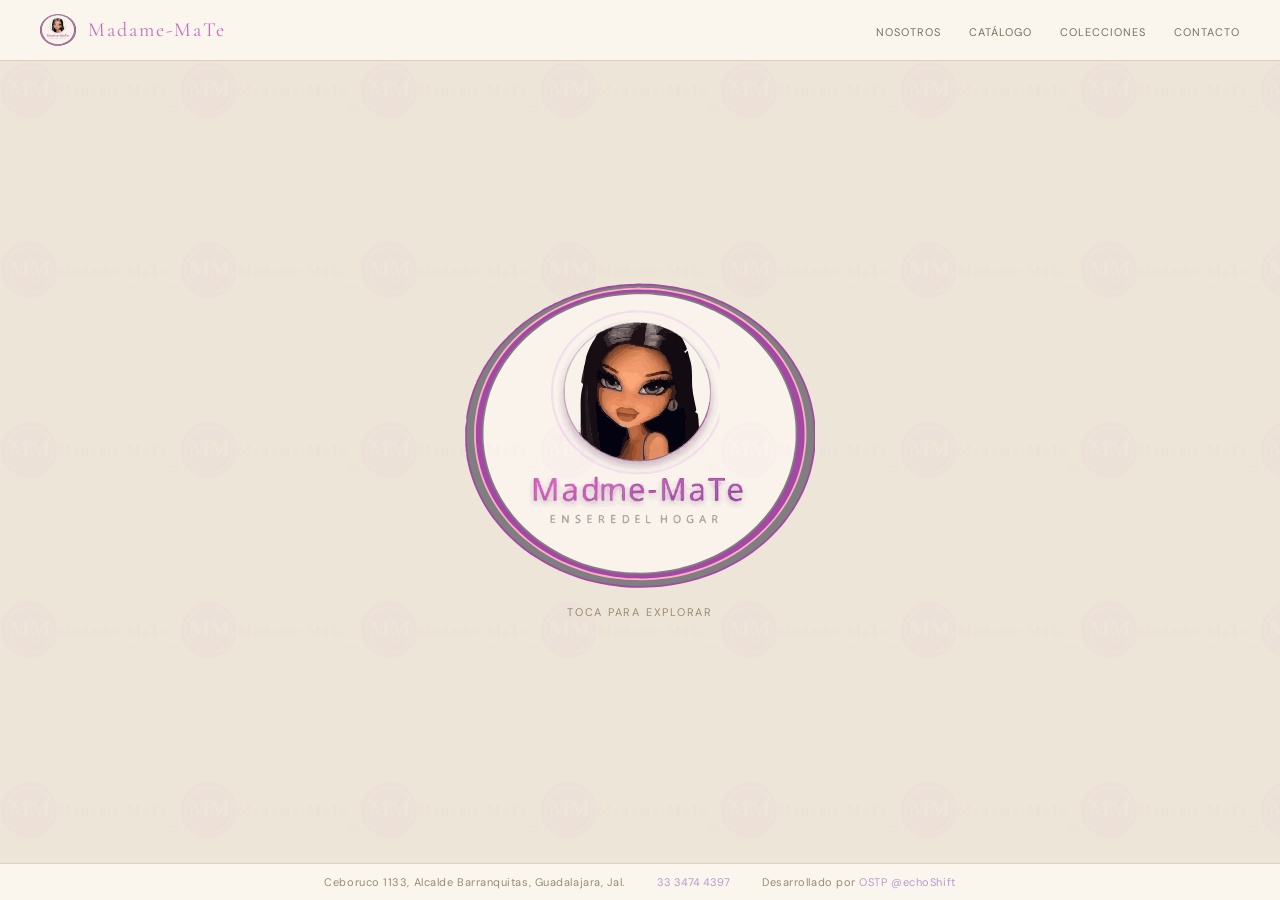
==== funnel.html @ a225b11a "Madame-MaTe 🪑✨ 	Sitio web oficial para una tienda de Enceres del Hogar, de jardín, cocina y hogar.  " ====
<!DOCTYPE html>
<html lang="es">
<head>
  <meta charset="UTF-8">
  <meta name="viewport" content="width=device-width, initial-scale=1.0">
  <title>Madame-MaTe | Enseres del Hogar con Elegancia</title>
  <link rel="icon" type="image/svg+xml" href="assets/img/logo/favicon.svg">
  <link rel="preconnect" href="https://fonts.googleapis.com">
  <link href="https://fonts.googleapis.com/css2?family=Cormorant+Garamond:ital,wght@0,300;0,400;0,600;1,300&family=DM+Sans:wght@300;400;500&display=swap" rel="stylesheet">
  <link rel="stylesheet" href="assets/css/fx.css">
<style>
    *{box-sizing:border-box;margin:0;padding:0}
    html,body{height:100%;overflow:hidden}
    body{
      font-family:'DM Sans',sans-serif;
      background:#EDE5D8;
      color:#2C2C24;
      transition:background 0.9s ease;
    }
    body.state-fan{
      background:linear-gradient(to top,#2a1a28 0%,#8B3878 22%,#C470B8 48%,#D8C8E8 72%,#EDE5D8 100%);
    }

    /* HEADER */
    .vz-header{
      position:fixed;top:0;left:0;right:0;z-index:100;
      padding:14px 40px;
      display:flex;align-items:center;justify-content:space-between;
      background:#FAF6EE;border-bottom:1px solid #D9D0C0;
      transform:translateY(0);
      transition:transform .4s ease,opacity .4s ease,background .3s,padding .3s;
    }
    .vz-header.hidden{transform:translateY(-100%);opacity:0;pointer-events:none}
    .vz-header.ribbon{
      background:rgba(250,246,238,.92);
      backdrop-filter:blur(8px);
      border-bottom:1px solid rgba(217,208,192,.45);
      padding:10px 40px;
    }
    .header-logo{
      display:flex;
      align-items:center;
      gap:12px;
      text-decoration:none;
    }
    .header-logo svg{
      height:32px;
      width:auto;
    }
    .header-logo-text{
      font-family:'Cormorant Garamond',serif;
      font-size:20px;
      color:#C470B8;
      letter-spacing:2px;
      font-weight:400;
    }
    .header-nav{display:flex;gap:28px;list-style:none}
    .header-nav a{
      font-size:11px;color:#7A7060;text-decoration:none;
      letter-spacing:.09em;text-transform:uppercase;transition:color .2s;
    }
    .header-nav a:hover{color:#C470B8}

    /* FOOTER */
    .vz-footer{
      position:fixed;bottom:0;left:0;right:0;z-index:100;
      padding:11px 40px;
      background:#FAF6EE;border-top:1px solid #D9D0C0;
      display:flex;align-items:center;justify-content:center;gap:32px;
      transform:translateY(0);
      transition:transform .4s ease,opacity .4s ease;
    }
    .vz-footer.hidden{transform:translateY(100%);opacity:0;pointer-events:none}
    .vz-footer.ribbon{
      background:rgba(250,246,238,.92);
      backdrop-filter:blur(8px);padding:7px 40px;
    }
    .vz-footer p{font-size:11px;color:#9A8A70;letter-spacing:.05em}
    .vz-footer a{font-size:11px;color:#B898D0;text-decoration:none;transition:color .2s}
    .vz-footer a:hover{color:#C470B8}

    /* STAGE */
    .stage{
      position:fixed;inset:0;
      display:flex;align-items:center;justify-content:center;
      z-index:10;
    }

    /* LOGO WRAP */
    .logo-wrap{
      position:absolute;
      display:flex;
      flex-direction:column;
      align-items:center;
      cursor:pointer;
      user-select:none;
      z-index:20;
      transform:translateY(0) scale(1);
      transition:transform 0.9s cubic-bezier(0.34,1,0.64,1);
    }
    .logo-wrap.to-horizon{
      transform:translateY(38vh) scale(0.7);
    }
    .logo-hint{
      font-size:11px;
      color:#9A8A70;
      letter-spacing:.16em;
      text-transform:uppercase;
      margin-top:14px;
      opacity:1;
      transition:opacity .3s;
    }
    .logo-wrap.to-horizon .logo-hint{
      opacity:0;
    }

    /* AVATAR SVG CONTAINER */
    .avatar-container{
      position:relative;
      width:260px;
      height:260px;
    }
    .avatar-container svg{
      width:100%;
      height:100%;
      filter:drop-shadow(0 8px 24px rgba(139,56,120,0.3));
    }

    .logo-glow{
      position:absolute;
      width:220px;
      height:220px;
      border-radius:50%;
      background:radial-gradient(circle,rgba(196,112,184,.25),transparent 70%);
      pointer-events:none;
      z-index:15;
      opacity:0;
      transition:opacity .6s ease;
    }
    .logo-glow.active{opacity:1}

    .horizon-line{
      position:absolute;
      left:0;
      right:0;
      bottom:calc(38vh - 2px);
      height:1px;
      background:linear-gradient(to right,transparent,rgba(196,112,184,.3) 20%,rgba(216,200,232,.4) 50%,rgba(196,112,184,.3) 80%,transparent);
      opacity:0;
      pointer-events:none;
      z-index:18;
      transition:opacity .5s ease .6s;
    }
    .horizon-line.vis{opacity:1}

    /* FAN CARDS */
    .fan-container{
      position:absolute;
      bottom:0;
      left:0;
      right:0;
      display:flex;
      align-items:flex-end;
      justify-content:center;
      height:100%;
      pointer-events:none;
      z-index:15;
    }
    .fan-card{
      position:absolute;
      width:176px;
      height:400px;
      border-radius:14px 14px 8px 8px;
      overflow:hidden;
      cursor:pointer;
      transform-origin:bottom center;
      pointer-events:none;
      opacity:0;
      bottom:10vh;
      transition:transform .3s cubic-bezier(0.34,1.56,0.64,1),box-shadow .3s ease,opacity .3s;
      border:1px solid rgba(255,255,255,.16);
      backdrop-filter:blur(4px);
    }
    .fan-card.visible{pointer-events:all}
    .fan-card[data-seg="infantil"] {--base-t:rotate(-13deg) translateX(-220px); transform:rotate(-13deg) translateX(-220px)}
    .fan-card[data-seg="jardin"]   {--base-t:rotate(-4deg)  translateX(-74px);  transform:rotate(-4deg)  translateX(-74px)}
    .fan-card[data-seg="cocina"]   {--base-t:rotate(4deg)   translateX(74px);   transform:rotate(4deg)   translateX(74px)}
    .fan-card[data-seg="hogar"]    {--base-t:rotate(13deg)  translateX(220px);  transform:rotate(13deg)  translateX(220px)}
    
    .fan-card[data-seg="infantil"]:hover {transform:rotate(-13deg) translateX(-220px) translateY(-38px) scale(1.04);box-shadow:0 32px 60px rgba(0,0,0,.38);z-index:25!important}
    .fan-card[data-seg="jardin"]:hover   {transform:rotate(-4deg)  translateX(-74px)  translateY(-38px) scale(1.04);box-shadow:0 32px 60px rgba(0,0,0,.38);z-index:25!important}
    .fan-card[data-seg="cocina"]:hover   {transform:rotate(4deg)   translateX(74px)   translateY(-38px) scale(1.04);box-shadow:0 32px 60px rgba(0,0,0,.38);z-index:25!important}
    .fan-card[data-seg="hogar"]:hover    {transform:rotate(13deg)  translateX(220px)  translateY(-38px) scale(1.04);box-shadow:0 32px 60px rgba(0,0,0,.38);z-index:25!important}

    .fan-card[data-seg="infantil"] {background:rgba(139,56,120,.88)}
    .fan-card[data-seg="jardin"]   {background:rgba(184,152,208,.88)}
    .fan-card[data-seg="cocina"]   {background:rgba(196,112,184,.88)}
    .fan-card[data-seg="hogar"]    {background:rgba(107,76,120,.88)}

    .fan-card::before{
      content:'';
      position:absolute;
      inset:0;
      z-index:1;
      background:linear-gradient(180deg,rgba(0,0,0,0) 40%,rgba(0,0,0,.65) 100%);
    }
    .fan-icon{
      position:absolute;
      top:22px;
      left:0;
      right:0;
      text-align:center;
      z-index:2;
      opacity:.85;
      transition:opacity .2s,transform .2s;
      display:flex;
      align-items:center;
      justify-content:center;
    }
    .fan-icon img{
      width:52px;
      height:auto;
      filter:drop-shadow(0 2px 5px rgba(0,0,0,0.3));
      transition:transform 0.25s ease;
    }
    .fan-card:hover .fan-icon{opacity:1;transform:scale(1.02);}
    .fan-card:hover .fan-icon img{transform:scale(1.08);}
    .fan-card-body{
      position:absolute;
      bottom:0;
      left:0;
      right:0;
      padding:20px 16px;
      z-index:2;
    }
    .fan-num{
      font-size:.6rem;
      letter-spacing:.2em;
      text-transform:uppercase;
      color:rgba(255,255,255,.5);
      margin-bottom:6px;
    }
    .fan-title{
      font-family:'Cormorant Garamond',serif;
      font-size:1.1rem;
      font-weight:600;
      color:#fff;
      line-height:1.2;
      margin-bottom:5px;
    }
    .fan-sub{
      font-size:.72rem;
      color:rgba(255,255,255,.6);
      line-height:1.4;
      margin-bottom:10px;
    }
    .fan-cta{
      display:inline-flex;
      align-items:center;
      gap:5px;
      font-size:.7rem;
      font-weight:500;
      letter-spacing:.4px;
      color:rgba(255,255,255,.85);
      text-transform:uppercase;
      border:1px solid rgba(255,255,255,.25);
      border-radius:4px;
      padding:5px 10px;
      transition:background .2s,border-color .2s;
    }
    .fan-card:hover .fan-cta{
      background:rgba(255,255,255,.12);
      border-color:rgba(255,255,255,.5);
    }
    .fan-cta svg{
      width:11px;
      height:11px;
      stroke:currentColor;
      fill:none;
      stroke-width:2;
    }
    
    @keyframes cardRise{
      from{opacity:0;transform:var(--base-t) translateY(60px)}
      to{opacity:1;transform:var(--base-t) translateY(0)}
    }
    
    @media(max-width:600px){
      .fan-card{width:130px;height:300px}
      .fan-card[data-seg="infantil"]{transform:rotate(-13deg) translateX(-150px)}
      .fan-card[data-seg="jardin"]  {transform:rotate(-4deg)  translateX(-50px)}
      .fan-card[data-seg="cocina"]  {transform:rotate(4deg)   translateX(50px)}
      .fan-card[data-seg="hogar"]   {transform:rotate(13deg)  translateX(150px)}
      .fan-card[data-seg="infantil"]:hover {transform:rotate(-13deg) translateX(-150px) translateY(-24px) scale(1.04)}
      .fan-card[data-seg="jardin"]:hover   {transform:rotate(-4deg)  translateX(-50px)  translateY(-24px) scale(1.04)}
      .fan-card[data-seg="cocina"]:hover   {transform:rotate(4deg)   translateX(50px)   translateY(-24px) scale(1.04)}
      .fan-card[data-seg="hogar"]:hover    {transform:rotate(13deg)  translateX(150px)  translateY(-24px) scale(1.04)}
      .fan-icon img{width:42px}
      .header-nav{gap:14px}
      .vz-header,.vz-footer{padding:10px 18px}
      .avatar-container{width:200px;height:200px}
    }
</style>
</head>
<body>

  <!-- HEADER -->
  <header class="vz-header" id="vz-header">
    <a href="index.html" class="header-logo">
      <img src="assets/img/logo/favicon.svg" alt="Madame-MaTe" style="height:32px;width:auto;">
      <span class="header-logo-text">Madame-MaTe</span>
    </a>
    <ul class="header-nav">
      <li><a href="nosotros.html">Nosotros</a></li>
      <li><a href="catalogo-landingpage.html">Catálogo</a></li>
      <li><a href="colecciones.html">Colecciones</a></li>
      <li><a href="paypage.html">Contacto</a></li>
    </ul>
  </header>

  <!-- STAGE -->

      <main class="stage" id="stage">

        <div class="logo-glow" id="logoGlow"></div>
        <div class="horizon-line" id="horizonLine"></div>

        <!-- LOGO PRINCIPAL COMPLETO -->
        <!-- Se utiliza el SVG del logotipo completo para la presentación inicial -->
        <div class="logo-wrap" id="logoWrap" onclick="activateFan()" title="Descubre Madame-MaTe">
          <!-- Ajuste: Se carga el logo completo en lugar de solo el avatar -->
          <img src="assets/img/logo/favicon.svg" alt="Madame-MaTe Logotipo Completo" style="width: 350px; height: auto; object-fit: contain;">
          <p class="logo-hint">Toca para explorar</p>
        </div>

        <!-- FAN CARDS -->
        <div class="fan-container" id="fanContainer">
          <div class="fan-card" data-seg="infantil" data-href="colecciones.html?seg=infantil" style="z-index:16">
            <div class="fan-icon">🧸</div>
            <div class="fan-card-body">
              <div class="fan-num">01</div>
              <div class="fan-title">Infantil</div>
              <div class="fan-sub">Cunas, andaderas, jugueteros y más</div>
              <span class="fan-cta">Ver colección <svg viewBox="0 0 24 24"><polyline points="9 18 15 12 9 6"/></svg></span>
            </div>
          </div>
          <div class="fan-card" data-seg="jardin" data-href="colecciones.html?seg=jardin" style="z-index:17">
            <div class="fan-icon">🌿</div>
            <div class="fan-card-body">
              <div class="fan-num">02</div>
              <div class="fan-title">Jardín</div>
              <div class="fan-sub">Mesas, sillas, inflables y accesorios</div>
              <span class="fan-cta">Ver colección <svg viewBox="0 0 24 24"><polyline points="9 18 15 12 9 6"/></svg></span>
            </div>
          </div>
          <div class="fan-card" data-seg="cocina" data-href="colecciones.html?seg=cocina" style="z-index:18">
            <div class="fan-icon">🍽️</div>
            <div class="fan-card-body">
              <div class="fan-num">03</div>
              <div class="fan-title">Cocina</div>
              <div class="fan-sub">Estantes, fruteros, garrafoneros y más</div>
              <span class="fan-cta">Ver colección <svg viewBox="0 0 24 24"><polyline points="9 18 15 12 9 6"/></svg></span>
            </div>
          </div>
          <div class="fan-card" data-seg="hogar" data-href="colecciones.html?seg=hogar" style="z-index:19">
            <div class="fan-icon">🏠</div>
            <div class="fan-card-body">
              <div class="fan-num">04</div>
              <div class="fan-title">Hogar</div>
              <div class="fan-sub">Salas, comedores, credenzas y decoración</div>
              <span class="fan-cta">Ver colección <svg viewBox="0 0 24 24"><polyline points="9 18 15 12 9 6"/></svg></span>
            </div>
          </div>
        </div>
      </main>

    <!-- FAN CARDS -->
    <div class="fan-container" id="fanContainer">
      <div class="fan-card" data-seg="infantil" data-href="colecciones.html?seg=infantil" style="z-index:16">
        <div class="fan-icon">🧸</div>
        <div class="fan-card-body">
          <div class="fan-num">01</div>
          <div class="fan-title">Infantil</div>
          <div class="fan-sub">Cunas, andaderas, jugueteros y más</div>
          <span class="fan-cta">Ver colección <svg viewBox="0 0 24 24"><polyline points="9 18 15 12 9 6"/></svg></span>
        </div>
      </div>
      <div class="fan-card" data-seg="jardin" data-href="colecciones.html?seg=jardin" style="z-index:17">
        <div class="fan-icon">🌿</div>
        <div class="fan-card-body">
          <div class="fan-num">02</div>
          <div class="fan-title">Jardín</div>
          <div class="fan-sub">Mesas, sillas, inflables y accesorios</div>
          <span class="fan-cta">Ver colección <svg viewBox="0 0 24 24"><polyline points="9 18 15 12 9 6"/></svg></span>
        </div>
      </div>
      <div class="fan-card" data-seg="cocina" data-href="colecciones.html?seg=cocina" style="z-index:18">
        <div class="fan-icon">🍽️</div>
        <div class="fan-card-body">
          <div class="fan-num">03</div>
          <div class="fan-title">Cocina</div>
          <div class="fan-sub">Estantes, fruteros, garrafoneros y más</div>
          <span class="fan-cta">Ver colección <svg viewBox="0 0 24 24"><polyline points="9 18 15 12 9 6"/></svg></span>
        </div>
      </div>
      <div class="fan-card" data-seg="hogar" data-href="colecciones.html?seg=hogar" style="z-index:19">
        <div class="fan-icon">🏠</div>
        <div class="fan-card-body">
          <div class="fan-num">04</div>
          <div class="fan-title">Hogar</div>
          <div class="fan-sub">Salas, comedores, credenzas y decoración</div>
          <span class="fan-cta">Ver colección <svg viewBox="0 0 24 24"><polyline points="9 18 15 12 9 6"/></svg></span>
        </div>
      </div>
    </div>
  </main>

  <!-- FOOTER -->
  <footer class="vz-footer" id="vz-footer">
    <p>Ceboruco 1133, Alcalde Barranquitas, Guadalajara, Jal.</p>
    <a href="https://wa.me/523334744397" target="_blank" rel="noopener">33 3474 4397</a>
    <p>Desarrollado por <a href="https://ostp-echoshift.com" target="_blank" rel="noopener">OSTP @echoShift</a></p>
  </footer>

  <script>
    'use strict';
    let fanActive=false;
    const logoWrap=document.getElementById('logoWrap');
    const header=document.getElementById('vz-header');
    const footer=document.getElementById('vz-footer');
    const logoGlow=document.getElementById('logoGlow');
    const horizonLine=document.getElementById('horizonLine');
    const cards=document.querySelectorAll('.fan-card');

    function activateFan(){
      if(fanActive)return;
      fanActive=true;
      header.classList.add('hidden');
      footer.classList.add('hidden');
      logoWrap.classList.add('to-horizon');
      document.body.classList.add('state-fan');
      logoGlow.classList.add('active');
      setTimeout(()=>horizonLine.classList.add('vis'),600);
      const delays=[380,560,740,920];
      cards.forEach((card,i)=>{
        setTimeout(()=>{
          card.style.setProperty('--base-t',getComputedStyle(card).getPropertyValue('--base-t'));
          card.style.animation='cardRise .52s cubic-bezier(0.34,1.4,0.64,1) forwards';
          card.classList.add('visible');
        },delays[i]);
      });
      setTimeout(()=>{
        header.classList.remove('hidden');
        footer.classList.remove('hidden');
        header.classList.add('ribbon');
        footer.classList.add('ribbon');
      },1280);
    }

    cards.forEach(card=>{
      card.addEventListener('click',()=>{
        const dest=card.getAttribute('data-href');
        if(!dest)return;
        card.style.opacity='.65';
        card.style.transform=card.style.transform+' scale(0.97)';
        setTimeout(()=>{ window.location.href=dest; },200);
      });
    });
  </script>
  <script>
  (function() {
      var btns = document.querySelectorAll('button');
      for(var i=0; i<btns.length; i++) {
          var btn = btns[i];
          if(!btn.hasAttribute('onclick') && !btn.hasAttribute('data-action') && !btn.closest('form')) {
              btn.setAttribute('onclick', "alert('Esta función estará disponible próximamente.');");
          }
      }
  })();
  </script>
  <script>
  (function() {
    var toggle = document.getElementById('menuToggle');
    var nav = document.getElementById('navLinks');
    if (toggle && nav) {
      toggle.addEventListener('click', function() {
        nav.classList.toggle('open');
      });
      var links = nav.querySelectorAll('a');
      for (var i = 0; i < links.length; i++) {
        links[i].addEventListener('click', function() {
          nav.classList.remove('open');
        });
      }
    }
  })();
  </script>
</body>
</html>
---- assets/css/fx.css ----
/* ================================================================
   fx.css -- Madame-MaTe Visual Effects Layer
   OSTP @echoShift  |  Pipeline: Leviatan
   ================================================================ */
body::after {
  content: '';
  position: fixed;
  inset: 0;
  z-index: 400;
  pointer-events: none;
  opacity: 0.038;
  background-image: url('../img/noise.svg');
  background-repeat: repeat;
  background-size: 180px 180px;
  mix-blend-mode: multiply;
}

@keyframes blobDriftA {
  0%,100% { transform: scale(1)    translate(0px,   0px);   opacity: .07; }
  30%     { transform: scale(1.12) translate(28px, -18px);  opacity: .12; }
  65%     { transform: scale(0.94) translate(-14px, 22px);  opacity: .08; }
}
@keyframes blobDriftB {
  0%,100% { transform: scale(1)    translate(0px,    0px);  opacity: .06; }
  35%     { transform: scale(0.9)  translate(-32px,  16px); opacity: .10; }
  70%     { transform: scale(1.08) translate(20px,  -24px); opacity: .07; }
}
@keyframes blobDriftC {
  0%,100% { transform: scale(1)    translate(0px,  0px);   opacity: .05; }
  40%     { transform: scale(1.15) translate(16px, 12px);  opacity: .09; }
  75%     { transform: scale(0.88) translate(-8px, -16px); opacity: .06; }
}

.vz-blob {
  position: fixed;
  border-radius: 50%;
  pointer-events: none;
  z-index: 5;
  filter: blur(72px);
  will-change: transform, opacity;
}
.vz-blob-a {
  width: 520px;
  height: 520px;
  background: radial-gradient(circle, #E8B8D4 0%, transparent 68%);
  top: -130px;
  right: -80px;
  animation: blobDriftA 14s ease-in-out infinite;
}
.vz-blob-b {
  width: 420px;
  height: 420px;
  background: radial-gradient(circle, #B898D0 0%, transparent 65%);
  bottom: -100px;
  left: -60px;
  animation: blobDriftB 18s ease-in-out infinite;
}
.vz-blob-c {
  width: 360px;
  height: 360px;
  background: radial-gradient(circle, #C470B8 0%, transparent 65%);
  top: 38%;
  left: 38%;
  animation: blobDriftC 22s ease-in-out 5s infinite;
}

#vz-particles {
  position: fixed;
  inset: 0;
  z-index: 6;
  pointer-events: none;
  opacity: 0;
  transition: opacity 1s ease 0.5s;
}
body.state-fan #vz-particles {
  opacity: 1;
}

.fan-card[data-seg="hogar"] {
  background: linear-gradient(158deg,
    rgba(52, 92, 66, 0.92) 0%,
    rgba(28, 52, 36, 0.97) 100%);
  box-shadow:
    0 8px 32px rgba(0,0,0,.28),
    inset 0 1px 0 rgba(255,255,255,.10),
    inset 0 -1px 0 rgba(0,0,0,.15);
}
.fan-card[data-seg="jardin"] {
  background: linear-gradient(158deg,
    rgba(115, 84, 48, 0.92) 0%,
    rgba(76, 50, 22, 0.97) 100%);
  box-shadow:
    0 8px 32px rgba(0,0,0,.28),
    inset 0 1px 0 rgba(255,255,255,.10),
    inset 0 -1px 0 rgba(0,0,0,.15);
}
.fan-card[data-seg="cocina"] {
  background: linear-gradient(158deg,
    rgba(32, 32, 58, 0.94) 0%,
    rgba(16, 16, 36, 0.98) 100%);
  box-shadow:
    0 8px 32px rgba(0,0,0,.34),
    inset 0 1px 0 rgba(255,255,255,.07),
    inset 0 -1px 0 rgba(0,0,0,.18);
}
.fan-card[data-seg="infantil"] {
  background: linear-gradient(158deg,
    rgba(88, 56, 24, 0.92) 0%,
    rgba(56, 32, 8,  0.97) 100%);
  box-shadow:
    0 8px 32px rgba(0,0,0,.28),
    inset 0 1px 0 rgba(255,255,255,.10),
    inset 0 -1px 0 rgba(0,0,0,.15);
}

@keyframes shimmerSweep {
  0%   { left: -80%;  opacity: 0; }
  15%  { opacity: .22; }
  80%  { opacity: .06; }
  100% { left: 160%;  opacity: 0; }
}

.fan-card .fc-shimmer {
  position: absolute;
  top: 0;
  left: -80%;
  width: 60%;
  height: 100%;
  background: linear-gradient(
    105deg,
    transparent 0%,
    rgba(255,255,255,.18) 50%,
    transparent 100%
  );
  transform: skewX(-12deg);
  pointer-events: none;
  z-index: 3;
  opacity: 0;
}
.fan-card.visible .fc-shimmer {
  animation: shimmerSweep 1.6s ease-out 0.8s 1 forwards;
}
.fan-card:hover .fc-shimmer {
  animation: shimmerSweep 1s ease-out 0s 1 forwards;
}

.fan-card {
  transition:
    transform 0.35s cubic-bezier(0.34, 1.56, 0.64, 1),
    box-shadow 0.35s ease,
    border-color 0.35s ease;
}
.fan-card:hover {
  border-color: rgba(196,162,90,.45) !important;
}

.vz-hero {
  position: relative;
  overflow: hidden;
}
.vz-hero::before {
  content: '';
  position: absolute;
  top: -60%; right: -5%;
  width: 55%; height: 200%;
  background: radial-gradient(ellipse,
    rgba(122,171,136,.14) 0%,
    transparent 62%);
  pointer-events: none;
  z-index: 0;
}
.vz-hero > * {
  position: relative;
  z-index: 1;
}

.vz-reveal {
  opacity: 0;
  transform: translateY(26px);
  transition:
    opacity  .65s cubic-bezier(.25,.46,.45,.94),
    transform .65s cubic-bezier(.25,.46,.45,.94);
}
.vz-reveal.vz-in {
  opacity: 1;
  transform: translateY(0);
}
.vz-reveal-d1 { transition-delay: .10s; }
.vz-reveal-d2 { transition-delay: .22s; }
.vz-reveal-d3 { transition-delay: .34s; }
.vz-reveal-d4 { transition-delay: .46s; }

.vz-service-card {
  transition:
    border-color .25s ease,
    box-shadow   .25s ease,
    transform    .25s ease;
}
.vz-service-card:hover {
  transform: translateY(-4px);
  box-shadow: 0 8px 24px rgba(61,107,79,.12);
}
.vz-card {
  transition:
    border-color .25s ease,
    box-shadow   .25s ease,
    transform    .25s ease;
}
.vz-card:hover {
  transform: translateY(-3px);
  box-shadow: 0 6px 20px rgba(61,107,79,.10);
}

.vz-btn-primary,
.vz-btn-secondary {
  position: relative;
  overflow: hidden;
}
.vz-btn-primary::after,
.vz-btn-secondary::after {
  content: '';
  position: absolute;
  inset: 0;
  background: rgba(255,255,255,.14);
  transform: translateX(-105%);
  transition: transform .38s ease;
  pointer-events: none;
}
.vz-btn-primary:hover::after,
.vz-btn-secondary:hover::after {
  transform: translateX(0);
}

.vz-nav {
  transition: box-shadow .3s ease, background .3s ease;
}
.vz-nav.vz-scrolled {
  box-shadow: 0 2px 18px rgba(61,107,79,.09);
}

.vz-section:not(:first-child) {
  position: relative;
}

.vz-wave-divider {
  position: relative;
  height: 48px;
  overflow: hidden;
  pointer-events: none;
}
.vz-wave-divider svg {
  position: absolute;
  bottom: 0;
  width: 100%;
  height: 100%;
}

body.state-fan {
  background: linear-gradient(
    to top,
    #111d14 0%,
    #1e3624 18%,
    #2e5238 36%,
    #4a7a58 56%,
    #8ab898 76%,
    #EDE5D8 100%
  ) !important;
}

@keyframes logoAura {
  0%,100% { opacity: .18; transform: scale(1); }
  50%     { opacity: .32; transform: scale(1.08); }
}
.logo-aura-ring {
  position: absolute;
  width: 320px;
  height: 320px;
  border-radius: 50%;
  background: radial-gradient(circle,
    rgba(122,171,136,.22) 0%,
    rgba(196,162,90,.08) 50%,
    transparent 70%);
  pointer-events: none;
  z-index: 8;
  animation: logoAura 4s ease-in-out infinite;
}

.vz-leaf-bg {
  position: absolute;
  opacity: .035;
  pointer-events: none;
  z-index: 0;
}

@media (max-width: 640px) {
  .vz-blob-a { width: 280px; height: 280px; filter: blur(48px); }
  .vz-blob-b { width: 220px; height: 220px; filter: blur(40px); }
  .vz-blob-c { display: none; }
}
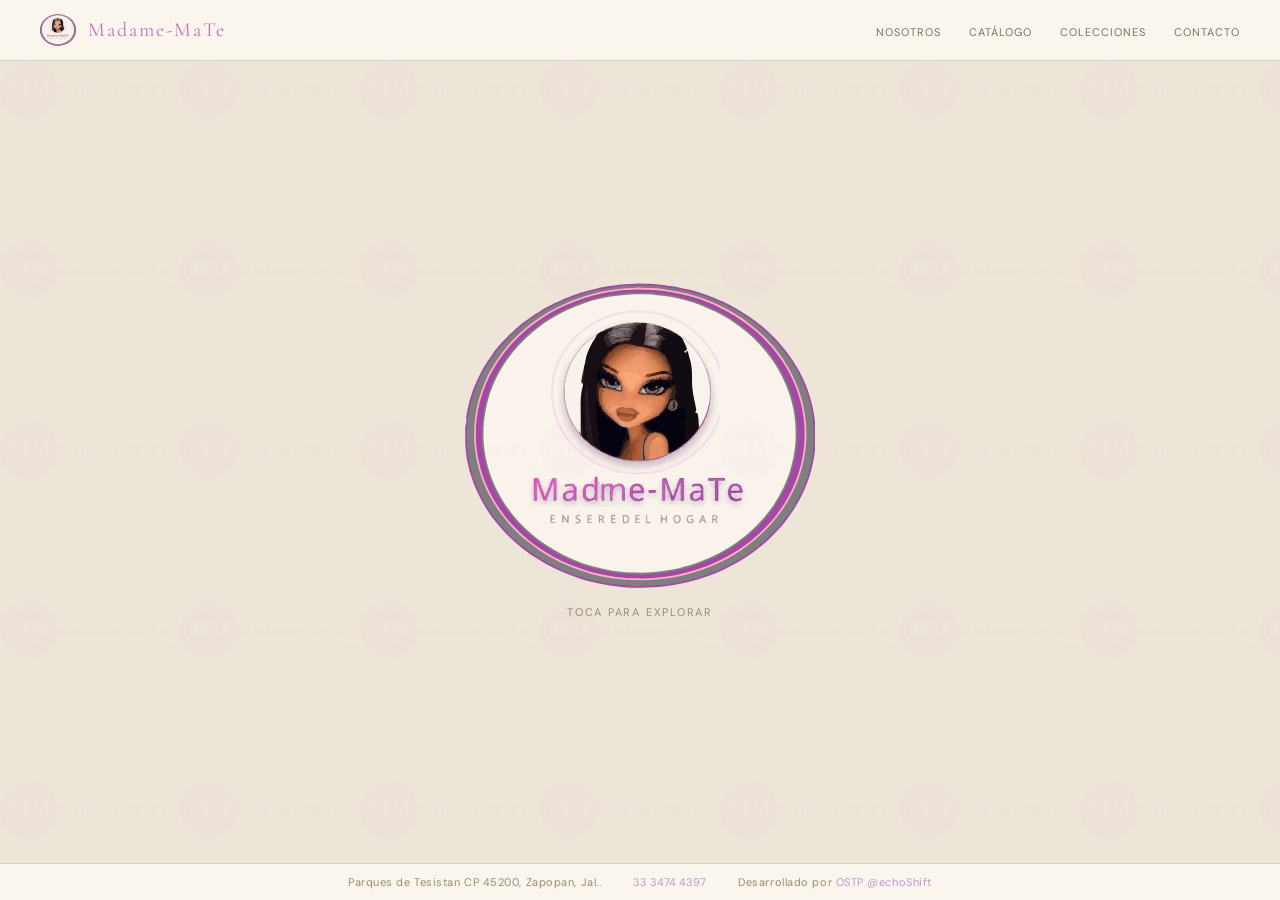
==== commit d5b9c2a9: "Update funnel.html update adress" ====
--- a/funnel.html
+++ b/funnel.html
@@ -417,7 +417,7 @@
 
   <!-- FOOTER -->
   <footer class="vz-footer" id="vz-footer">
-    <p>Ceboruco 1133, Alcalde Barranquitas, Guadalajara, Jal.</p>
+    <p>Parques de Tesistan CP 45200, Zapopan, Jal..</p>
     <a href="https://wa.me/523334744397" target="_blank" rel="noopener">33 3474 4397</a>
     <p>Desarrollado por <a href="https://ostp-echoshift.com" target="_blank" rel="noopener">OSTP @echoShift</a></p>
   </footer>
@@ -496,4 +496,4 @@
   })();
   </script>
 </body>
-</html>+</html>
